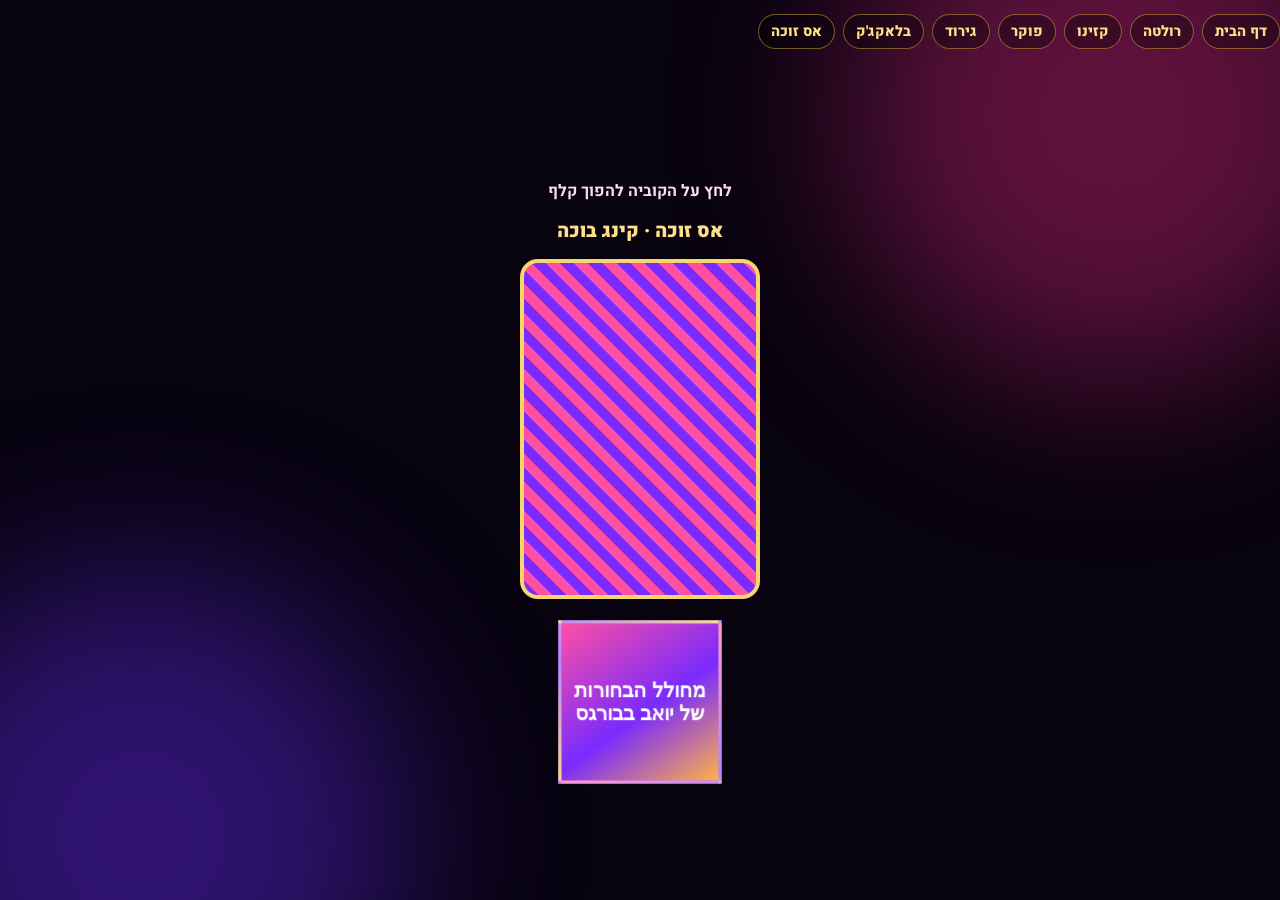
==== ace-king/index.html @ 0f36bef5 "Remove Ace-King rule text from the game screen and source." ====
<!DOCTYPE html>
<html lang="he" dir="rtl">
<head>
  <meta charset="UTF-8" />
  <meta name="viewport" content="width=device-width, initial-scale=1.0" />
  <title>אס זוכה קינג בוכה</title>
  <link rel="preconnect" href="https://fonts.googleapis.com" />
  <link rel="preconnect" href="https://fonts.gstatic.com" crossorigin />
  <link href="https://fonts.googleapis.com/css2?family=Heebo:wght@400;700;900&display=swap" rel="stylesheet" />
  <link rel="stylesheet" href="styles.css" />
</head>
<body>
  <div class="glow glow-a"></div>
  <div class="glow glow-b"></div>

  <nav class="game-nav">
    <a href="../">דף הבית</a>
    <a href="../roulette/">רולטה</a>
    <a href="../casino/">קזינו</a>
    <a href="../poker/">פוקר</a>
    <a href="../scratch/">גירוד</a>
    <a href="../blackjack/">בלאקג'ק</a>
    <a href="../ace-king/">אס זוכה</a>
  </nav>

  <main class="stage">
    <p class="hint">לחץ על הקוביה להפוך קלף</p>
    <p class="machine-sign">אס זוכה · קינג בוכה</p>

    <article class="hero-card" id="heroCard">
      <div class="card-inner">
        <div class="card-back"></div>
        <div class="card-front">
          <img id="heroPhoto" alt="קלף" />
          <span class="rank" id="heroRank"></span>
        </div>
      </div>
    </article>

    <p class="status" id="status"></p>

    <button class="cube-button" id="cubeButton" type="button" aria-label="מחולל הבחורות של יואב בבורגס">
      <div class="scene">
        <div class="cube" id="cube">
          <div class="face front"><span>מחולל הבחורות של יואב בבורגס</span></div>
          <div class="face back"><span>מחולל הבחורות של יואב בבורגס</span></div>
          <div class="face right"><span>מחולל הבחורות של יואב בבורגס</span></div>
          <div class="face left"><span>מחולל הבחורות של יואב בבורגס</span></div>
          <div class="face top"><span>מחולל הבחורות של יואב בבורגס</span></div>
          <div class="face bottom"><span>מחולל הבחורות של יואב בבורגס</span></div>
        </div>
      </div>
    </button>
  </main>

  <div class="jackpot" id="jackpot" hidden aria-hidden="true">
    <div class="jackpot-card" id="resultCard">
      <p class="jackpot-title" id="resultTitle">זכית בבחורה</p>
      <p class="jackpot-sub" id="resultSub">למימוש פנה לקבלה</p>
    </div>
  </div>

  <script src="script.js"></script>
</body>
</html>
---- ace-king/styles.css ----
*,
*::before,
*::after { box-sizing: border-box; margin: 0; padding: 0; }

html, body { min-height: 100%; height: 100%; }

body {
  font-family: "Heebo", sans-serif;
  background: #07030f;
  color: #fff;
  overflow: hidden;
}

.glow { position: fixed; width: 42vw; height: 42vw; border-radius: 50%; filter: blur(90px); pointer-events: none; z-index: 0; }
.glow-a { top: -12vw; right: -8vw; background: #ff2d8f; opacity: 0.35; }
.glow-b { bottom: -16vw; left: -10vw; background: #6b2dff; opacity: 0.4; }

.game-nav {
  position: absolute; top: 14px; z-index: 5;
  display: flex; flex-wrap: wrap; justify-content: center; gap: 8px; max-width: 96vw;
}
.game-nav a {
  color: #ffe08a; text-decoration: none; font-weight: 800; font-size: 0.9rem;
  padding: 6px 12px; border: 1px solid rgba(240, 193, 75, 0.45);
  border-radius: 999px; background: rgba(0, 0, 0, 0.35);
}

.stage {
  position: relative; z-index: 1; min-height: 100vh;
  display: flex; flex-direction: column; align-items: center; justify-content: center;
  gap: 14px; padding: 72px 16px 16px;
}

.hint, .status { color: #ffd9ee; font-weight: 700; }
.machine-sign { color: #ffe08a; font-weight: 900; font-size: 1.2rem; }

.hero-card {
  width: min(58vw, 240px);
  height: min(78vw, 340px);
  perspective: 900px;
}

.card-inner {
  width: 100%; height: 100%; position: relative;
  transform-style: preserve-3d; transition: transform 0.6s ease;
}
.hero-card.flipped .card-inner { transform: rotateY(180deg); }

.card-back, .card-front {
  position: absolute; inset: 0; backface-visibility: hidden;
  border-radius: 18px; overflow: hidden; border: 4px solid #f5d76e;
}
.card-back { background: repeating-linear-gradient(45deg, #7a2bff 0 10px, #ff4fa3 10px 20px); }
.card-front { transform: rotateY(180deg); background: #111; }
.card-front img { width: 100%; height: 100%; object-fit: cover; display: block; }
.rank {
  position: absolute; top: 10px; left: 10px;
  min-width: 48px; text-align: center;
  background: rgba(0,0,0,0.72); color: #ffe08a;
  font-weight: 900; font-size: 1.8rem; border-radius: 10px; padding: 2px 10px;
}

.cube-button { border: 0; background: transparent; cursor: pointer; }
.cube-button:hover:not(:disabled) { transform: scale(1.04); }
.scene { width: 150px; height: 150px; perspective: 900px; }
.cube { width: 100%; height: 100%; position: relative; transform-style: preserve-3d; animation: spin 10s linear infinite; }
.cube.spin-fast { animation: spin 0.35s linear infinite; }
.face {
  position: absolute; inset: 0; display: grid; place-items: center; padding: 10px;
  background: linear-gradient(145deg, #ff4fa3, #7a2bff 55%, #ffb347);
  border: 3px solid rgba(255,255,255,0.45); backface-visibility: hidden;
}
.face span { color: #fff; font-weight: 900; font-size: 1.15rem; text-align: center; line-height: 1.15; }
.front  { transform: rotateY(0deg) translateZ(75px); }
.back   { transform: rotateY(180deg) translateZ(75px); }
.right  { transform: rotateY(90deg) translateZ(75px); }
.left   { transform: rotateY(-90deg) translateZ(75px); }
.top    { transform: rotateX(90deg) translateZ(75px); }
.bottom { transform: rotateX(-90deg) translateZ(75px); }

.jackpot { position: fixed; inset: 0; z-index: 10; display: none; place-items: center; background: rgba(0,0,0,0.55); cursor: pointer; }
.jackpot.visible { display: grid; }
.jackpot-card {
  text-align: center; padding: 32px 28px; border-radius: 28px;
  background: linear-gradient(180deg, #fff4c2, #f0c14b 45%, #c48a12);
  border: 4px solid #fff;
}
.jackpot-card.cry {
  background: linear-gradient(180deg, #dbeafe, #64748b 45%, #1e293b);
}
.jackpot-card.cry .jackpot-title { color: #e2e8f0; }
.jackpot-card.cry .jackpot-sub { color: #cbd5e1; }
.jackpot-title { color: #5a1408; font-weight: 900; font-size: clamp(2rem, 6vw, 3rem); }
.jackpot-sub { margin-top: 8px; color: #7a2a12; font-weight: 800; font-size: 1.3rem; }

@keyframes spin {
  from { transform: rotateX(-18deg) rotateY(0deg); }
  to { transform: rotateX(-18deg) rotateY(360deg); }
}
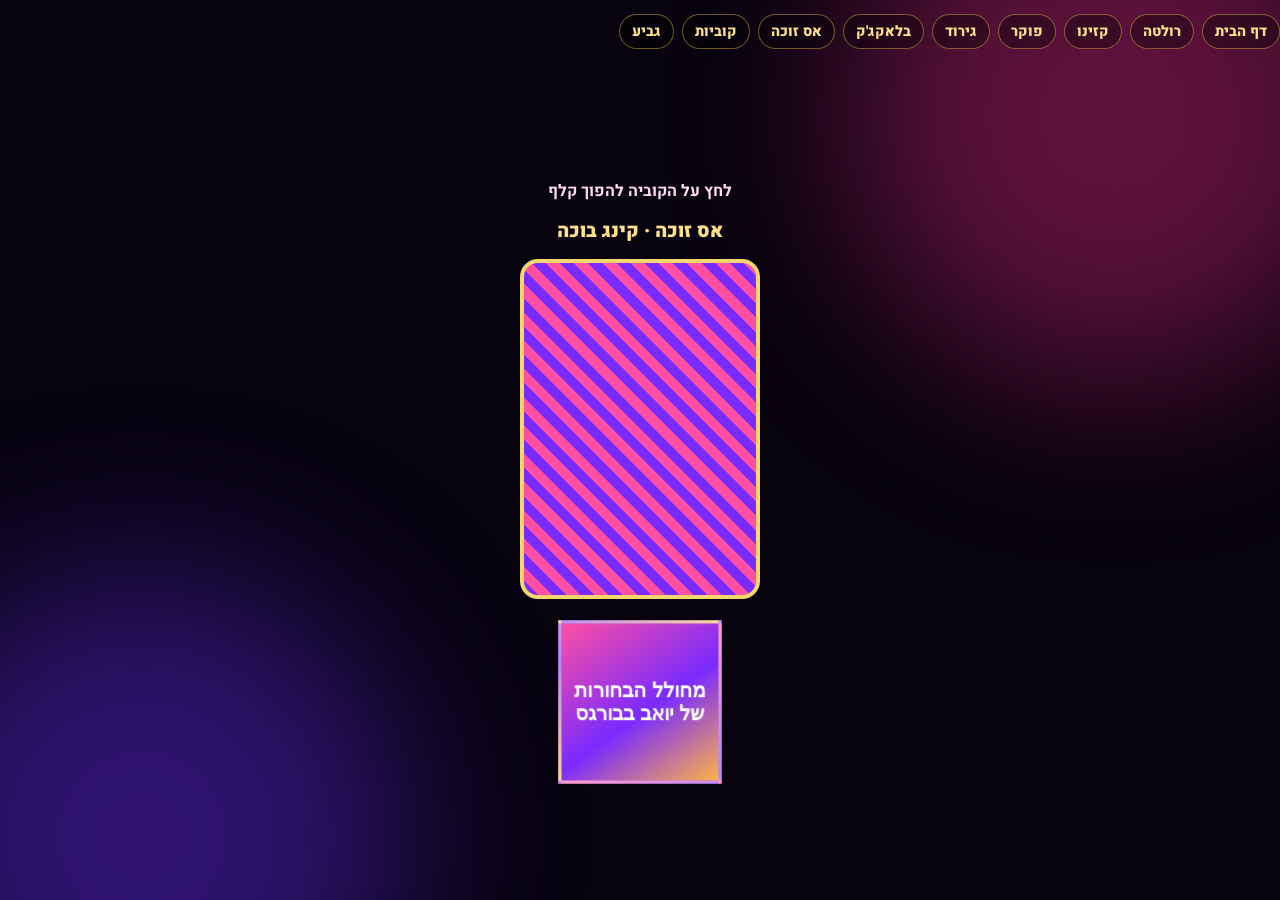
==== commit 04a615af: "Add lucky dice and cup-shuffle games to the generator." ====
--- a/ace-king/index.html
+++ b/ace-king/index.html
@@ -21,6 +21,8 @@
     <a href="../scratch/">גירוד</a>
     <a href="../blackjack/">בלאקג'ק</a>
     <a href="../ace-king/">אס זוכה</a>
+    <a href="../dice/">קוביות</a>
+    <a href="../cups/">גביע</a>
   </nav>
 
   <main class="stage">
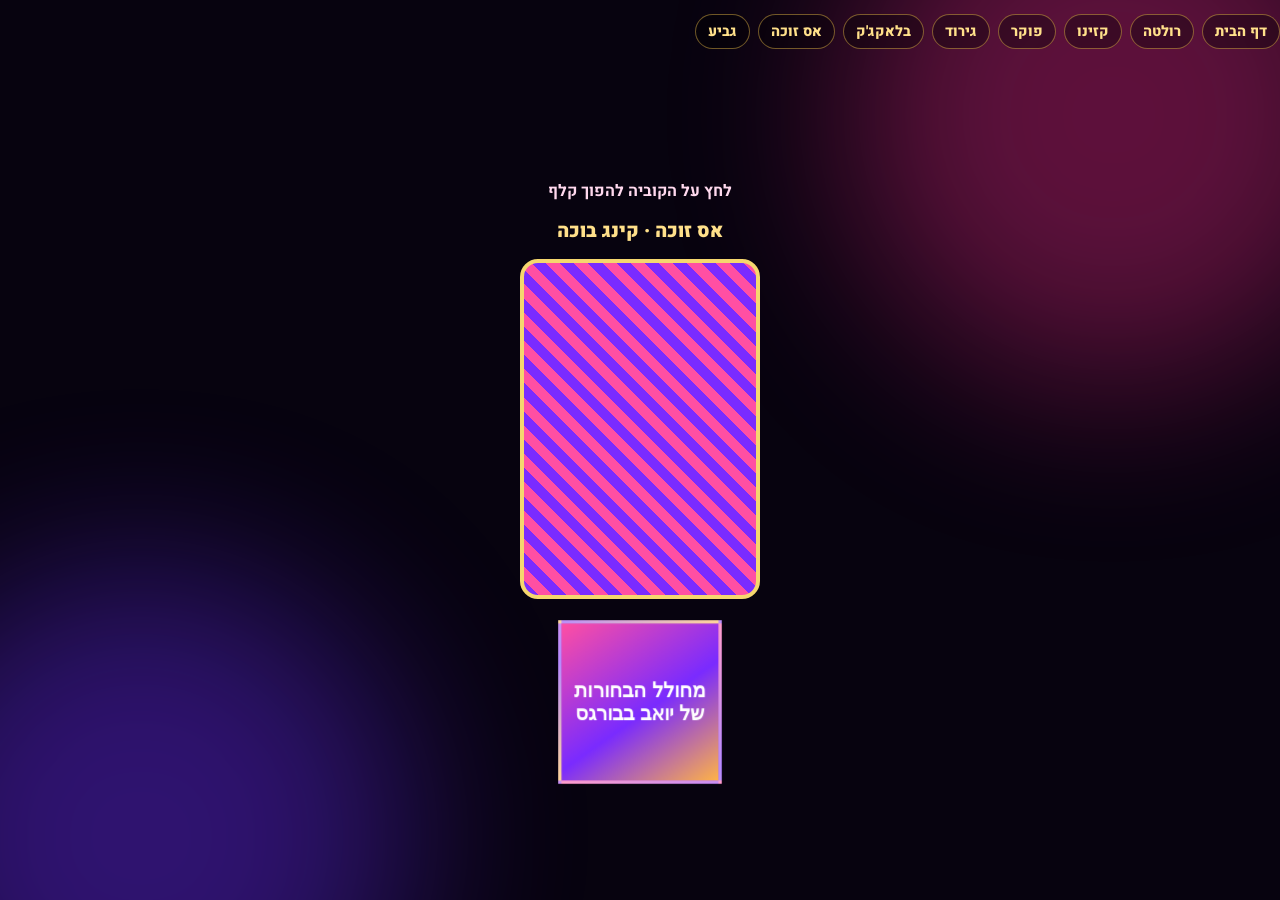
==== commit 9967a7ed: "Remove the dice game from the site." ====
--- a/ace-king/index.html
+++ b/ace-king/index.html
@@ -21,7 +21,6 @@
     <a href="../scratch/">גירוד</a>
     <a href="../blackjack/">בלאקג'ק</a>
     <a href="../ace-king/">אס זוכה</a>
-    <a href="../dice/">קוביות</a>
     <a href="../cups/">גביע</a>
   </nav>
 
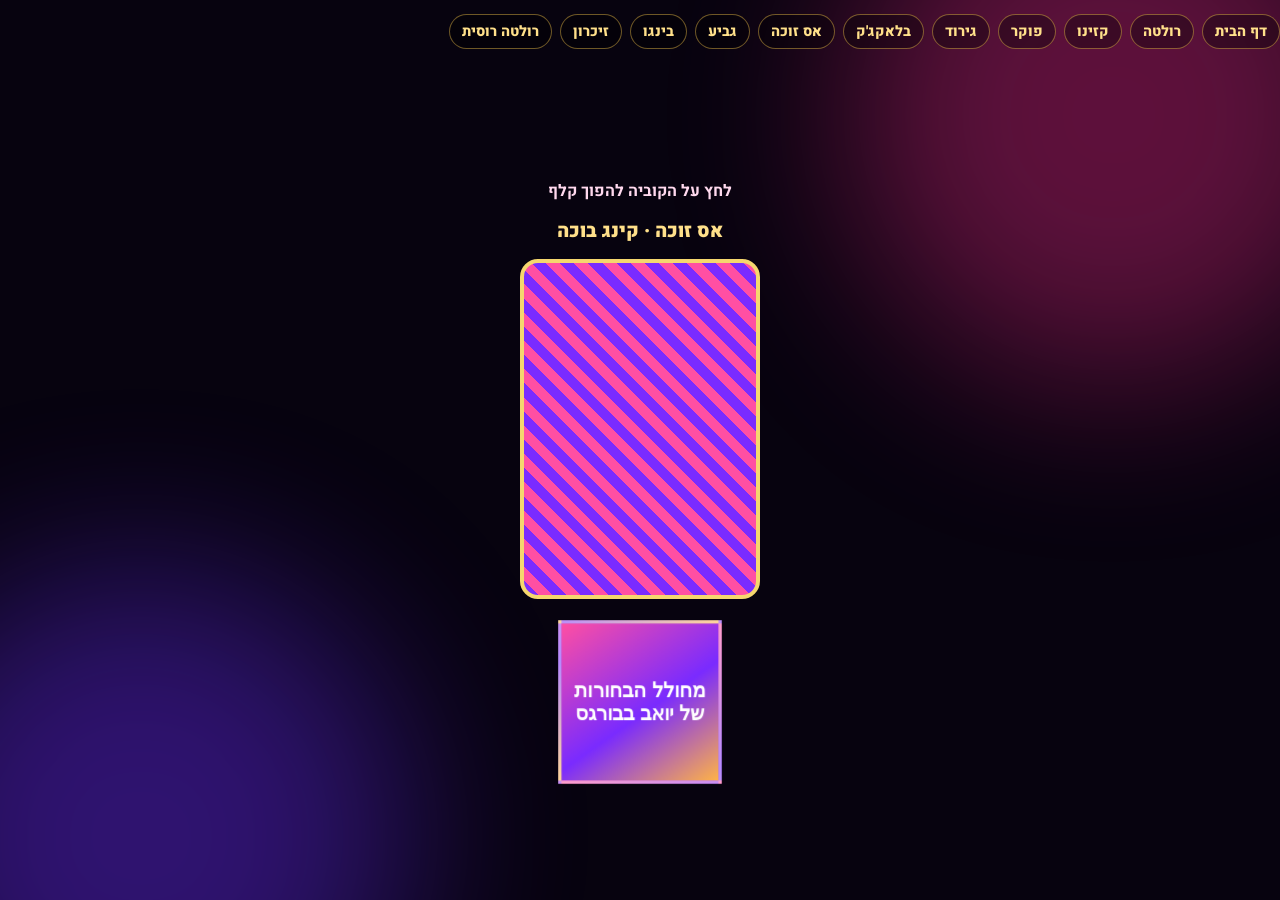
==== commit 6de86627: "Add bingo, memory, and Russian roulette games." ====
--- a/ace-king/index.html
+++ b/ace-king/index.html
@@ -22,6 +22,9 @@
     <a href="../blackjack/">בלאקג'ק</a>
     <a href="../ace-king/">אס זוכה</a>
     <a href="../cups/">גביע</a>
+    <a href="../bingo/">בינגו</a>
+    <a href="../memory/">זיכרון</a>
+    <a href="../russian/">רולטה רוסית</a>
   </nav>
 
   <main class="stage">
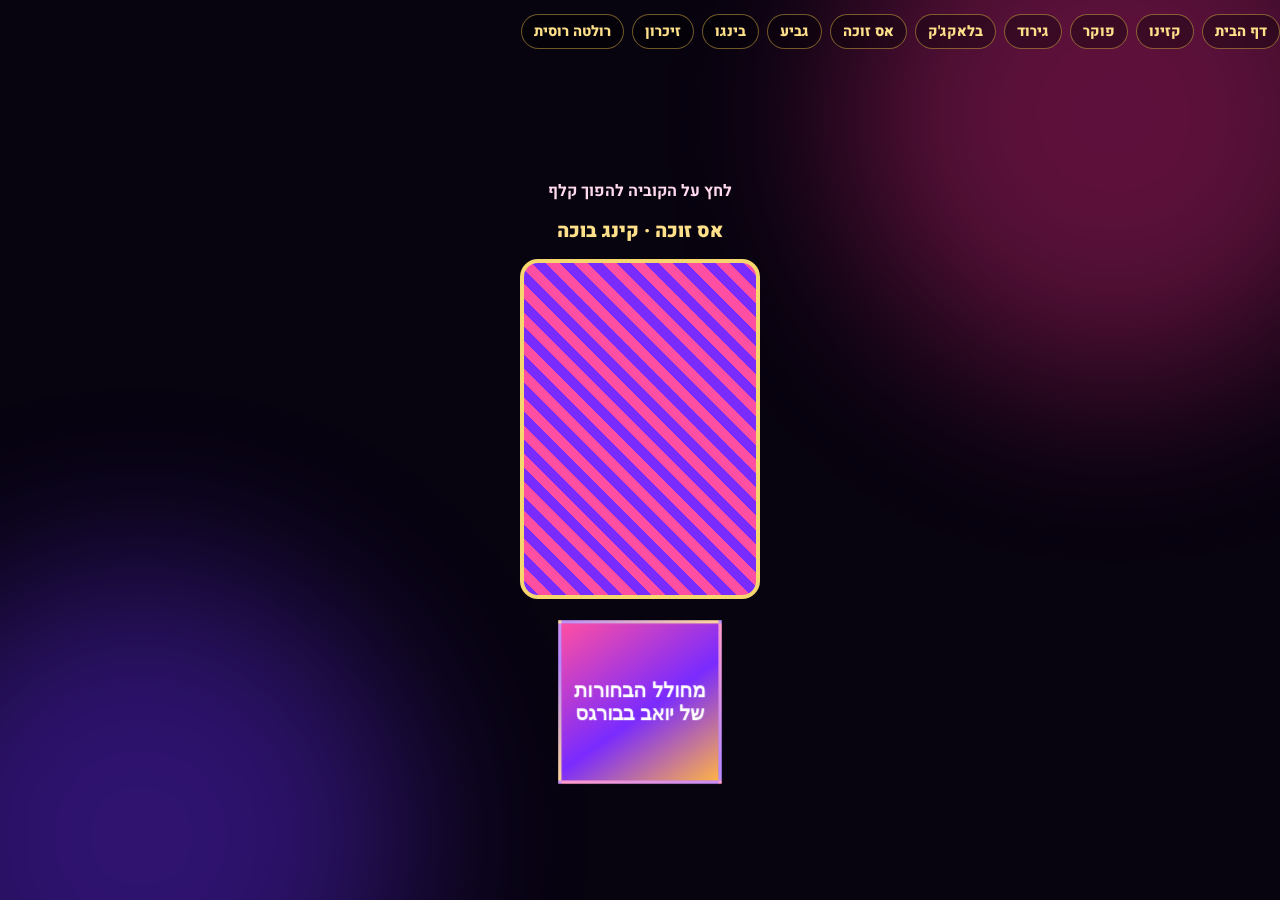
==== commit e15126ee: "Remove the roulette game from the site." ====
--- a/ace-king/index.html
+++ b/ace-king/index.html
@@ -15,7 +15,6 @@
 
   <nav class="game-nav">
     <a href="../">דף הבית</a>
-    <a href="../roulette/">רולטה</a>
     <a href="../casino/">קזינו</a>
     <a href="../poker/">פוקר</a>
     <a href="../scratch/">גירוד</a>
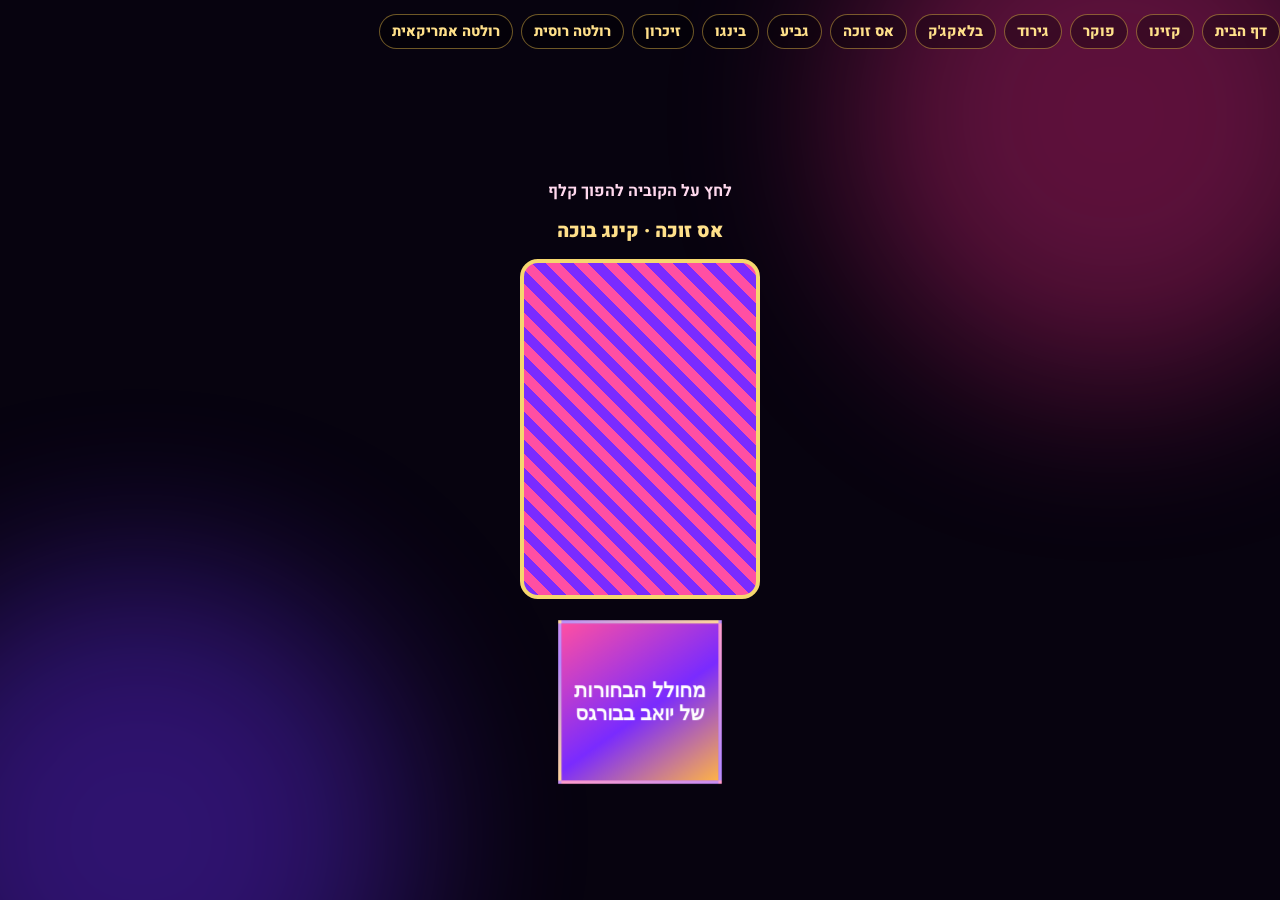
==== commit 11b35418: "Add American roulette with chip bets on girls, red, and black." ====
--- a/ace-king/index.html
+++ b/ace-king/index.html
@@ -24,6 +24,7 @@
     <a href="../bingo/">בינגו</a>
     <a href="../memory/">זיכרון</a>
     <a href="../russian/">רולטה רוסית</a>
+    <a href="../american/">רולטה אמריקאית</a>
   </nav>
 
   <main class="stage">
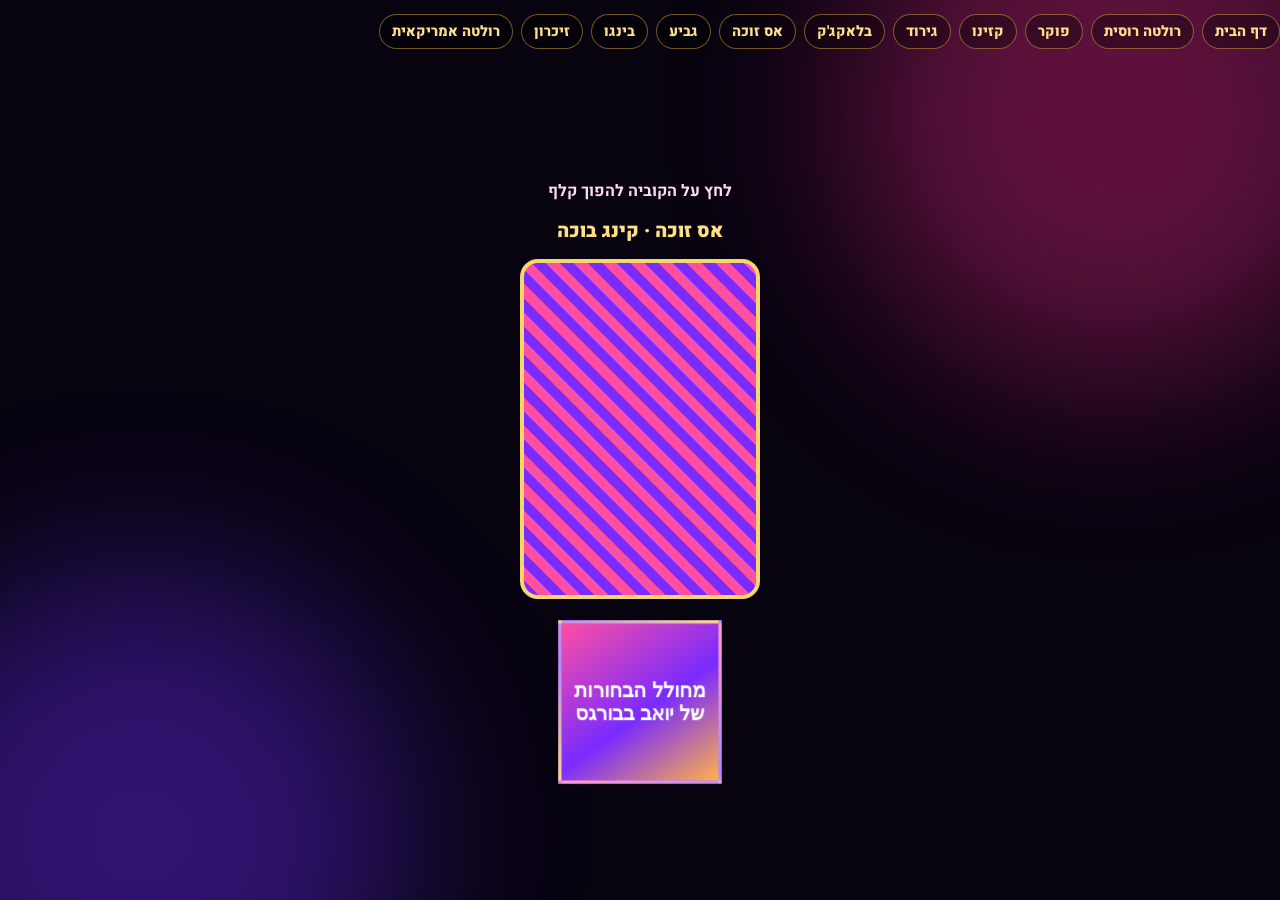
==== commit 36f35a0f: "Put Russian roulette and poker first on the home screen." ====
--- a/ace-king/index.html
+++ b/ace-king/index.html
@@ -15,15 +15,15 @@
 
   <nav class="game-nav">
     <a href="../">דף הבית</a>
+    <a href="../russian/">רולטה רוסית</a>
+    <a href="../poker/">פוקר</a>
     <a href="../casino/">קזינו</a>
-    <a href="../poker/">פוקר</a>
     <a href="../scratch/">גירוד</a>
     <a href="../blackjack/">בלאקג'ק</a>
     <a href="../ace-king/">אס זוכה</a>
     <a href="../cups/">גביע</a>
     <a href="../bingo/">בינגו</a>
     <a href="../memory/">זיכרון</a>
-    <a href="../russian/">רולטה רוסית</a>
     <a href="../american/">רולטה אמריקאית</a>
   </nav>
 
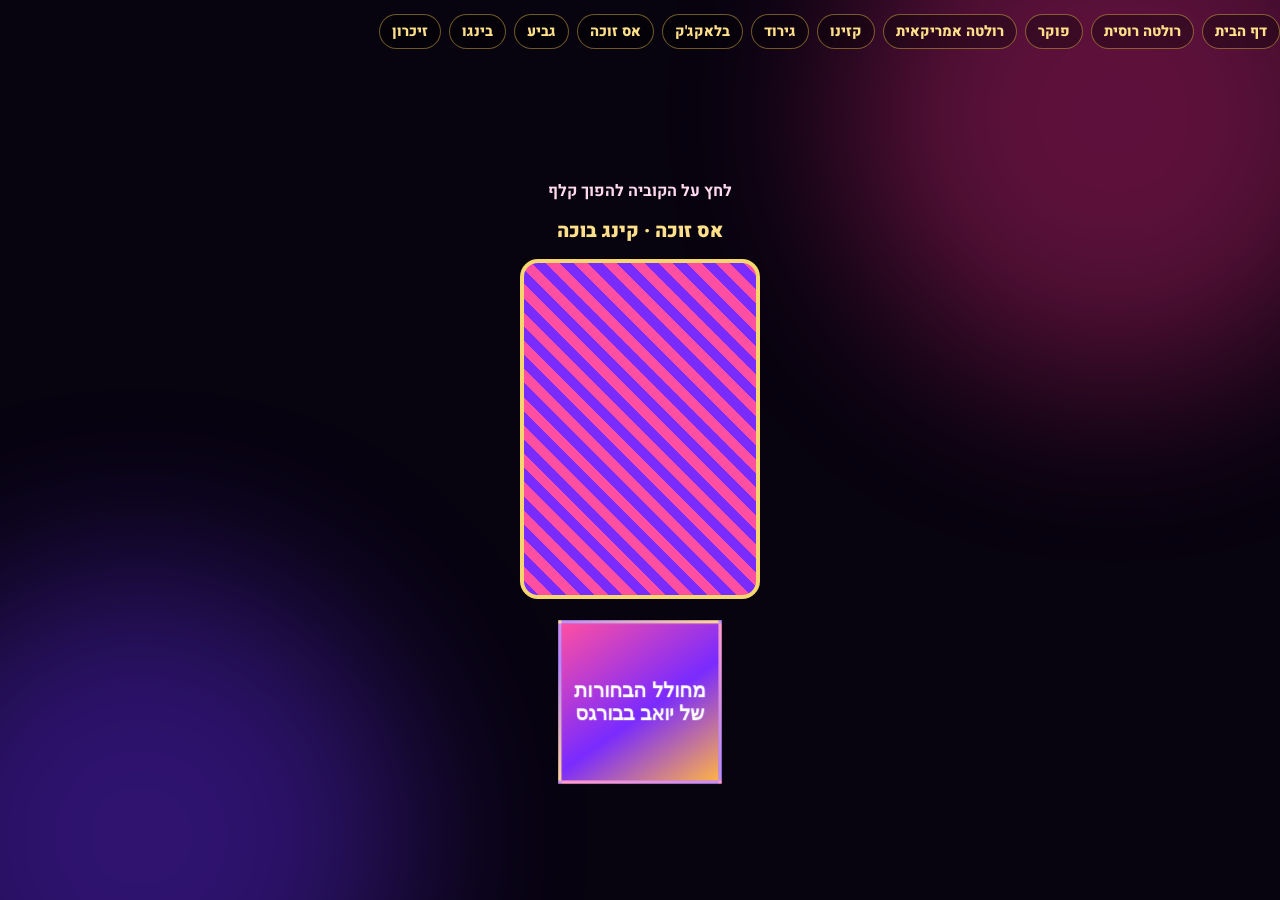
==== commit abf50e08: "Move American roulette to the top of the game list." ====
--- a/ace-king/index.html
+++ b/ace-king/index.html
@@ -17,6 +17,7 @@
     <a href="../">דף הבית</a>
     <a href="../russian/">רולטה רוסית</a>
     <a href="../poker/">פוקר</a>
+    <a href="../american/">רולטה אמריקאית</a>
     <a href="../casino/">קזינו</a>
     <a href="../scratch/">גירוד</a>
     <a href="../blackjack/">בלאקג'ק</a>
@@ -24,7 +25,6 @@
     <a href="../cups/">גביע</a>
     <a href="../bingo/">בינגו</a>
     <a href="../memory/">זיכרון</a>
-    <a href="../american/">רולטה אמריקאית</a>
   </nav>
 
   <main class="stage">
